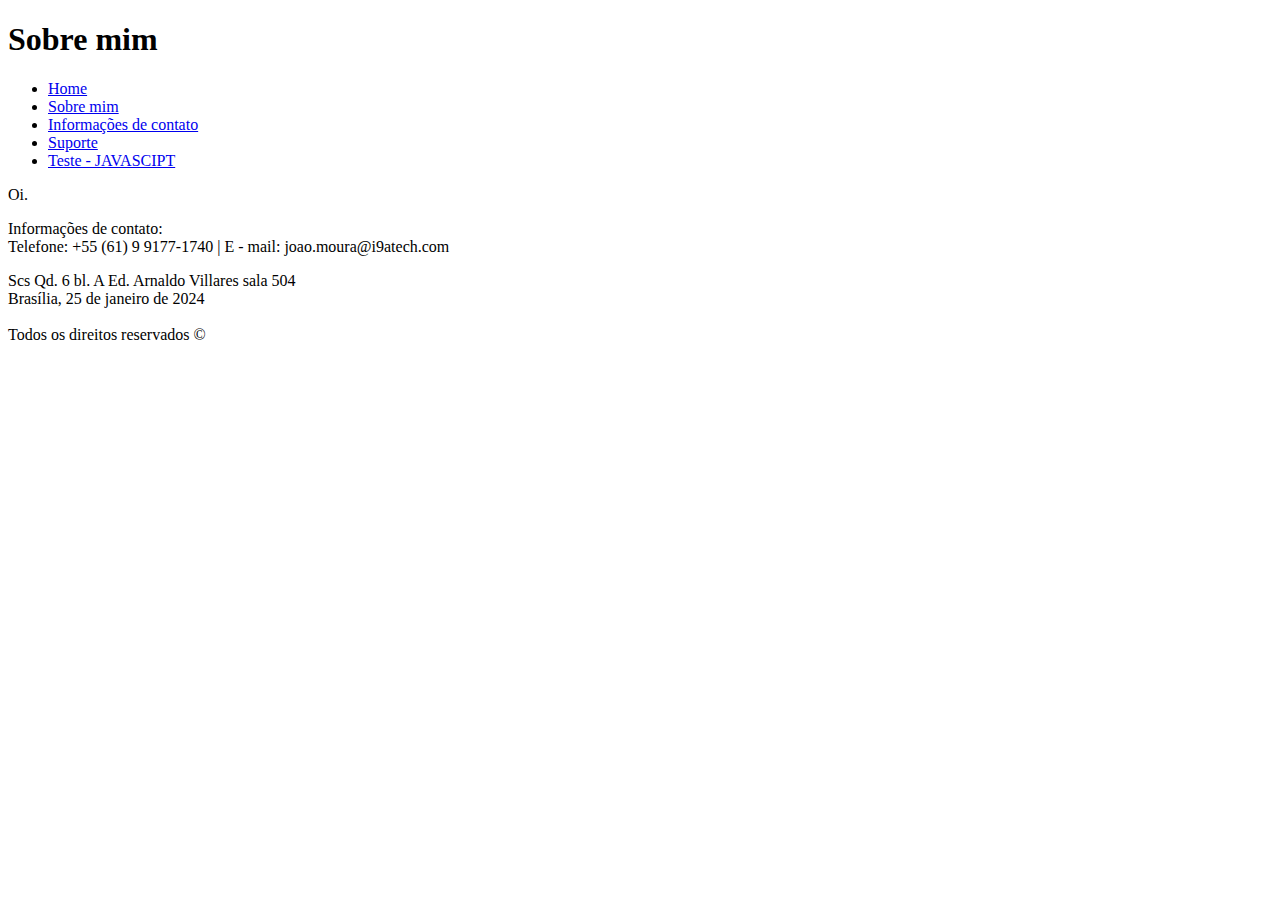
==== pages/sobre-mim.html @ 12a9b205 "segundo commit" ====
<!DOCTYPE html>
<html lang="pt-br">
    <head>
        <meta charset="UTF-8">
        <meta name="viewport" content="width=device-width, initial-scale=1.0">
        <title>Sobre mim</title>
        <link rel="stylesheet" type="text/css" href="css/style.css">
    </head>
    <body>
        <div class="container">
            <div class="header">
                <header>
                    <h1 class="header-h1">Sobre mim</h1>
                    <nav>
                        <ul class="header-ul">
                            <li class="header-li"><a class="header-a" target="_blank" href="../index.html">Home</a></li>
                            <li class="header-li"><a class="header-a" target="_blank" href="#">Sobre mim</a></li>
                            <li class="header-li"><a class="header-a" target="_blank" href="#">Informações de contato</a></li>
                            <li class="header-li"><a class="header-a" target="_blank" href="#">Suporte</a></li>
                            <li class="header-li"><a class="header-a" href="#" onclick="alert('Teste')">Teste - JAVASCIPT</a></li>
                        </ul>
                    </nav>
                </header>
            </div>
            <div class="section-principal">
                <section>
                    Oi. 
                </section>
            </div>
            <div class="footer">
				<footer>
					<p>Informações de contato:<br>
					Telefone: +55 (61) 9 9177-1740 | E - mail: joao.moura@i9atech.com<br></p>
					<p>Scs Qd. 6 bl. A Ed. Arnaldo Villares sala 504<br>
					Brasília, 25 de janeiro de 2024<br>
					<br>
					Todos os direitos reservados &copy;</p>
				</footer>
			</div>
            <script type="text/javascript" src="js/script.js"></script>
        </div>
    </body>
</html>
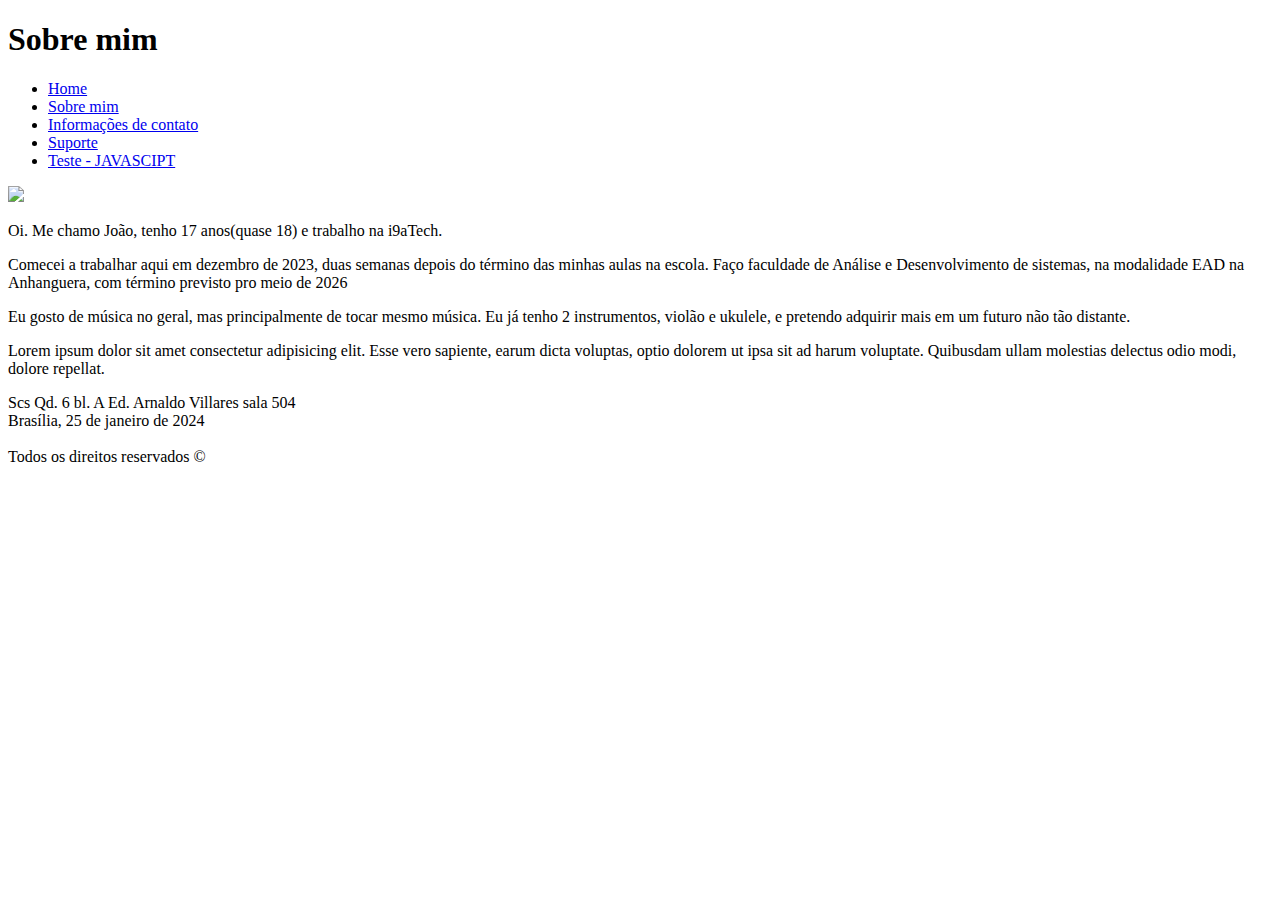
==== commit b14b1128: "commit" ====
--- a/pages/sobre-mim.html
+++ b/pages/sobre-mim.html
@@ -4,7 +4,7 @@
         <meta charset="UTF-8">
         <meta name="viewport" content="width=device-width, initial-scale=1.0">
         <title>Sobre mim</title>
-        <link rel="stylesheet" type="text/css" href="css/style.css">
+        <link rel="stylesheet" type="text/css" href="css/style-sobre-mim.css">
     </head>
     <body>
         <div class="container">
@@ -13,10 +13,10 @@
                     <h1 class="header-h1">Sobre mim</h1>
                     <nav>
                         <ul class="header-ul">
-                            <li class="header-li"><a class="header-a" target="_blank" href="../index.html">Home</a></li>
-                            <li class="header-li"><a class="header-a" target="_blank" href="#">Sobre mim</a></li>
-                            <li class="header-li"><a class="header-a" target="_blank" href="#">Informações de contato</a></li>
-                            <li class="header-li"><a class="header-a" target="_blank" href="#">Suporte</a></li>
+                            <li class="header-li"><a class="header-a" href="../index.html">Home</a></li>
+                            <li class="header-li"><a class="header-a" href="sobre-mim.html">Sobre mim</a></li>
+                            <li class="header-li"><a class="header-a" href="informacoes-de-contato.html">Informações de contato</a></li>
+                            <li class="header-li"><a class="header-a" href="suporte.html">Suporte</a></li>
                             <li class="header-li"><a class="header-a" href="#" onclick="alert('Teste')">Teste - JAVASCIPT</a></li>
                         </ul>
                     </nav>
@@ -24,20 +24,22 @@
             </div>
             <div class="section-principal">
                 <section>
-                    Oi. 
+                    <div class="img">  <img src="img/eu.jpg"></div>
+                    <p>Oi. Me chamo João, tenho 17 anos(quase 18) e trabalho na i9aTech.</p>
+                    <p>Comecei a trabalhar aqui em dezembro de 2023, duas semanas depois do término das minhas aulas na escola. Faço faculdade de Análise e Desenvolvimento de sistemas, na modalidade EAD na Anhanguera, com término previsto pro meio de 2026</p>
+                    <p>Eu gosto de música no geral, mas principalmente de tocar mesmo música. Eu já tenho 2 instrumentos, violão e ukulele, e pretendo adquirir mais em um futuro não tão distante.</p>
+                    <p>Lorem ipsum dolor sit amet consectetur adipisicing elit. Esse vero sapiente, earum dicta voluptas, optio dolorem ut ipsa sit ad harum voluptate. Quibusdam ullam molestias delectus odio modi, dolore repellat.</p>
                 </section>
             </div>
             <div class="footer">
 				<footer>
-					<p>Informações de contato:<br>
-					Telefone: +55 (61) 9 9177-1740 | E - mail: joao.moura@i9atech.com<br></p>
-					<p>Scs Qd. 6 bl. A Ed. Arnaldo Villares sala 504<br>
+					<p class="p">Scs Qd. 6 bl. A Ed. Arnaldo Villares sala 504<br>
 					Brasília, 25 de janeiro de 2024<br>
 					<br>
 					Todos os direitos reservados &copy;</p>
 				</footer>
 			</div>
-            <script type="text/javascript" src="js/script.js"></script>
+            <script type="text/javascript" src="js/script-sobre-mim.js"></script>
         </div>
     </body>
 </html>